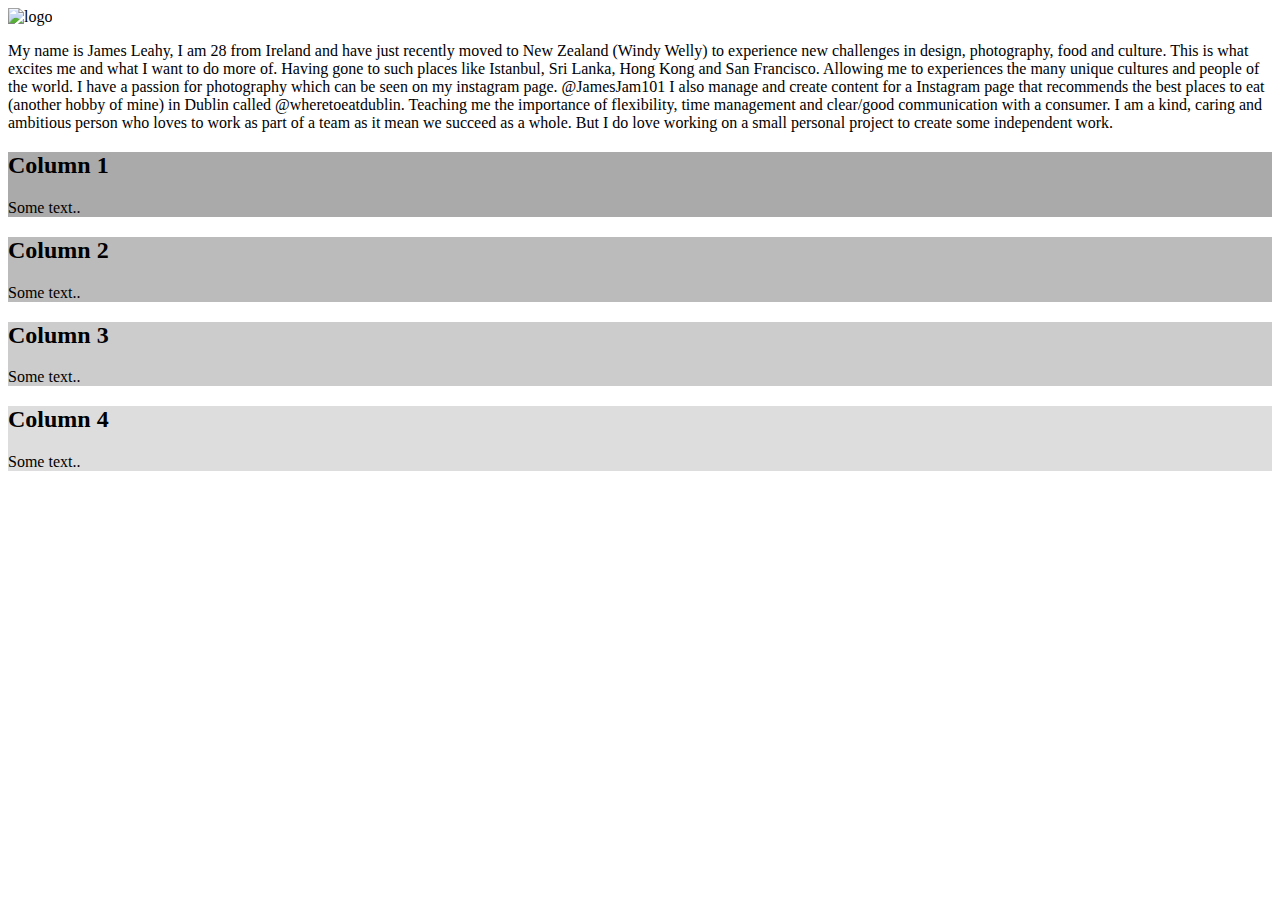
==== Index.html @ 4d0be87a "Create Index.html" ====
<!DOCTYPE html>
<html lang="en" dir="ltr">
<head>
  <meta charset="utf-8">
    <title>James Leahy Design</title>
      <link rel="stylesheet" href="Style.css">
      <link href="https://fonts.googleapis.com/css?family=Calistoga&display=swap" rel="stylesheet">
</head>
<body>
<img src="https://raw.githubusercontent.com/jamesjam/Website/master/Website%20content/Website%20images/White%20Logo%20horizontial.png" alt="logo">
  <div>

</div>
<p>
     My name is James Leahy, I am 28 from Ireland and have just recently
    moved to New Zealand (Windy Welly) to experience new challenges in design, photography, food and culture. This is what excites me and what I want to do more of.
    Having gone to such places like Istanbul, Sri Lanka, Hong Kong and San Francisco. Allowing me to experiences the many unique cultures and people of the world. I have a passion for photography which can be seen on my instagram page. @JamesJam101
    I also manage and create content for a Instagram page that recommends the best places to eat (another hobby of mine) in Dublin called @wheretoeatdublin. Teaching me the importance of flexibility, time management and clear/good communication with a consumer.
    I am a kind, caring and ambitious person who loves to work as part of a team as it mean we succeed as a whole. But I do love working on a small personal project to create some independent work.
</p>
    <div class="row">
      <div class="column" style="background-color:#aaa;">
        <h2>Column 1</h2>
          <p>Some text..</p>
      </div>
    </div>
      <div class="column" style="background-color:#bbb;">
        <h2>Column 2</h2>
          <p>Some text..</p>
      </div>
    </div>
      <div class="column" style="background-color:#ccc;">
        <h2>Column 3</h2>
          <p>Some text..</p>
      </div>
    </div>
      <div class="column" style="background-color:#ddd;">
        <h2>Column 4</h2>
          <p>Some text..</p>
      </div>
    </div>
</body>
</html>
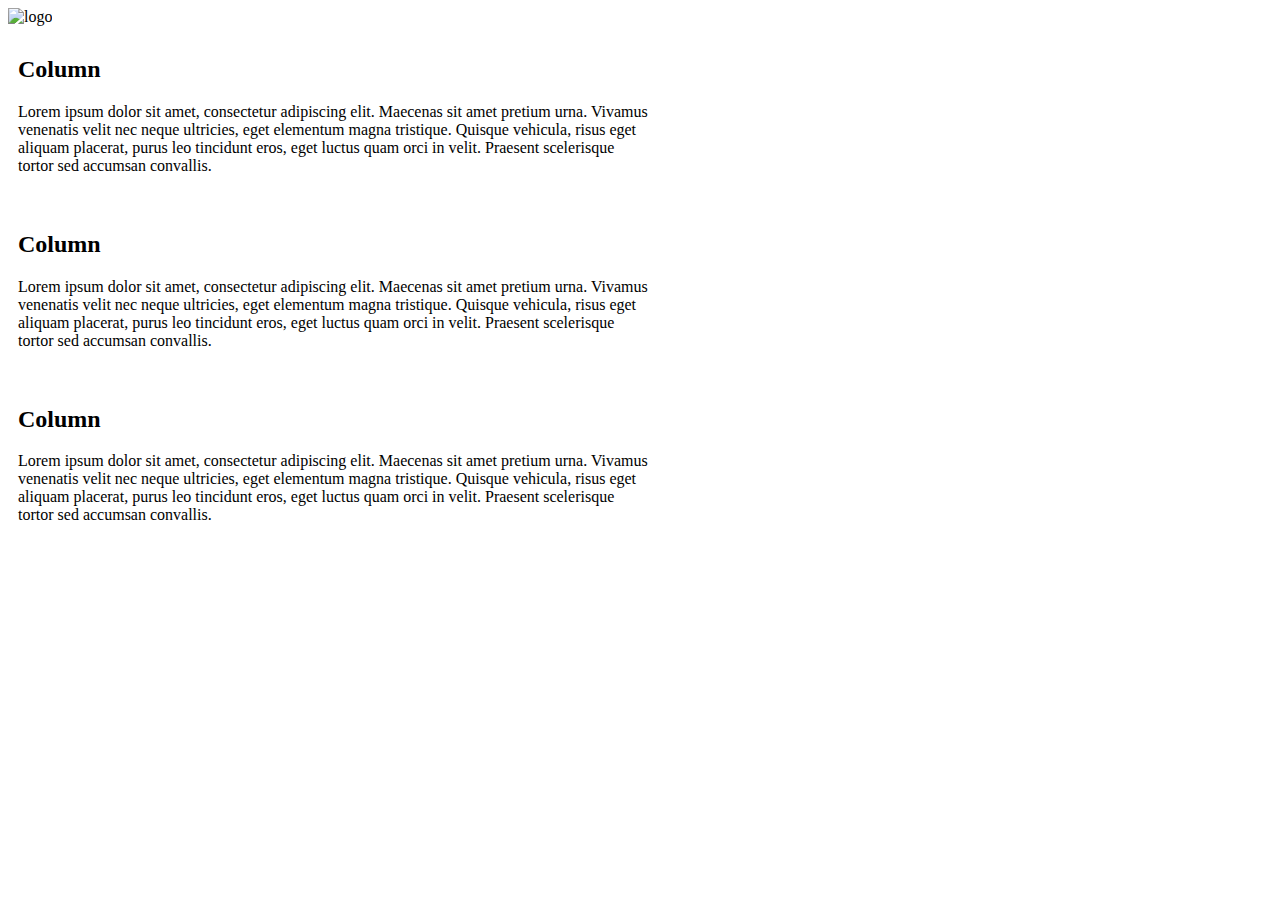
==== commit 5658b3e3: "Stlysheet- logo: height,padding,floating Column: test Row: test Html- image link, test copy for link" ====
--- a/Index.html
+++ b/Index.html
@@ -3,41 +3,29 @@
 <head>
   <meta charset="utf-8">
     <title>James Leahy Design</title>
-      <link rel="stylesheet" href="Style.css">
+      <link rel="stylesheet" href="Styles.css">
       <link href="https://fonts.googleapis.com/css?family=Calistoga&display=swap" rel="stylesheet">
 </head>
 <body>
-<img src="https://raw.githubusercontent.com/jamesjam/Website/master/Website%20content/Website%20images/White%20Logo%20horizontial.png" alt="logo">
-  <div>
+<img src="https://github.com/jamesjam/JLD-Website-Draft-1/blob/master/Bushy-logo.png?raw=true" alt="logo">
+  <div class= "logo">
 
 </div>
-<p>
-     My name is James Leahy, I am 28 from Ireland and have just recently
-    moved to New Zealand (Windy Welly) to experience new challenges in design, photography, food and culture. This is what excites me and what I want to do more of.
-    Having gone to such places like Istanbul, Sri Lanka, Hong Kong and San Francisco. Allowing me to experiences the many unique cultures and people of the world. I have a passion for photography which can be seen on my instagram page. @JamesJam101
-    I also manage and create content for a Instagram page that recommends the best places to eat (another hobby of mine) in Dublin called @wheretoeatdublin. Teaching me the importance of flexibility, time management and clear/good communication with a consumer.
-    I am a kind, caring and ambitious person who loves to work as part of a team as it mean we succeed as a whole. But I do love working on a small personal project to create some independent work.
-</p>
-    <div class="row">
-      <div class="column" style="background-color:#aaa;">
-        <h2>Column 1</h2>
-          <p>Some text..</p>
-      </div>
+  <div class="row">
+    <div class="column">
+      <h2>Column</h2>
+        <p>Lorem ipsum dolor sit amet, consectetur adipiscing elit. Maecenas sit amet pretium urna. Vivamus venenatis velit nec neque ultricies, eget elementum magna tristique. Quisque vehicula, risus eget aliquam placerat, purus leo tincidunt eros, eget luctus quam orci in velit. Praesent scelerisque tortor sed accumsan convallis.</p>
     </div>
-      <div class="column" style="background-color:#bbb;">
-        <h2>Column 2</h2>
-          <p>Some text..</p>
-      </div>
+
+    <div class="column">
+      <h2>Column</h2>
+        <p>Lorem ipsum dolor sit amet, consectetur adipiscing elit. Maecenas sit amet pretium urna. Vivamus venenatis velit nec neque ultricies, eget elementum magna tristique. Quisque vehicula, risus eget aliquam placerat, purus leo tincidunt eros, eget luctus quam orci in velit. Praesent scelerisque tortor sed accumsan convallis.</p>
     </div>
-      <div class="column" style="background-color:#ccc;">
-        <h2>Column 3</h2>
-          <p>Some text..</p>
-      </div>
+
+    <div class="column">
+      <h2>Column</h2>
+        <p>Lorem ipsum dolor sit amet, consectetur adipiscing elit. Maecenas sit amet pretium urna. Vivamus venenatis velit nec neque ultricies, eget elementum magna tristique. Quisque vehicula, risus eget aliquam placerat, purus leo tincidunt eros, eget luctus quam orci in velit. Praesent scelerisque tortor sed accumsan convallis.</p>
     </div>
-      <div class="column" style="background-color:#ddd;">
-        <h2>Column 4</h2>
-          <p>Some text..</p>
-      </div>
-    </div>
+  </div>
 </body>
 </html>
--- a/Styles.css
+++ b/Styles.css
@@ -0,0 +1,27 @@
+
+.logo {
+  height: 50%;
+  float: right;
+  padding: 10px;
+  padding-top: 15px;
+  padding-bottom: 15px;
+}
+/* Create three equal columns that floats next to each other */
+.column {
+  float: left;
+  width: 50%;
+  padding: 10px;
+}
+
+/* Clear floats after the columns */
+.row:after {
+  content: "";
+  display: table;
+  clear: both;
+}
+
+/* Responsive layout - makes the three columns stack on top of each other instead of next to each other */
+@media screen and (max-width:600px) {
+  .column {
+    width: 100%;
+  }
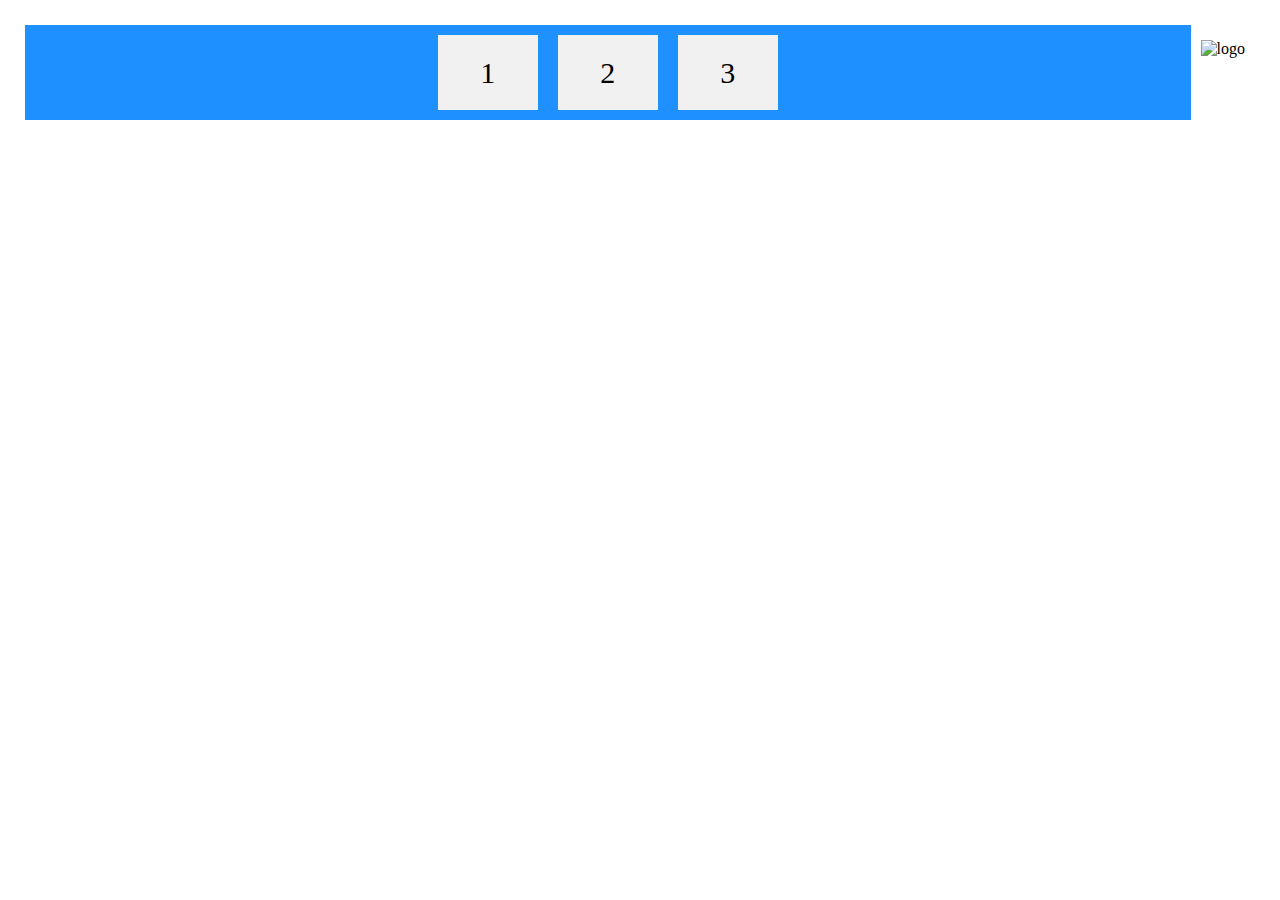
==== commit 20bdb0a5: "change the column format to a flex format" ====
--- a/Index.html
+++ b/Index.html
@@ -7,25 +7,13 @@
       <link href="https://fonts.googleapis.com/css?family=Calistoga&display=swap" rel="stylesheet">
 </head>
 <body>
-<img src="https://github.com/jamesjam/JLD-Website-Draft-1/blob/master/Bushy-logo.png?raw=true" alt="logo">
   <div class= "logo">
-
-</div>
-  <div class="row">
-    <div class="column">
-      <h2>Column</h2>
-        <p>Lorem ipsum dolor sit amet, consectetur adipiscing elit. Maecenas sit amet pretium urna. Vivamus venenatis velit nec neque ultricies, eget elementum magna tristique. Quisque vehicula, risus eget aliquam placerat, purus leo tincidunt eros, eget luctus quam orci in velit. Praesent scelerisque tortor sed accumsan convallis.</p>
+      <img src="https://github.com/jamesjam/JLD-Website-Draft-1/blob/master/Bushy-logo.png?raw=true" alt="logo">
+  </div>
+    <div class="flex-container">
+      <div>1</div>
+      <div>2</div>
+      <div>3</div>
     </div>
 
-    <div class="column">
-      <h2>Column</h2>
-        <p>Lorem ipsum dolor sit amet, consectetur adipiscing elit. Maecenas sit amet pretium urna. Vivamus venenatis velit nec neque ultricies, eget elementum magna tristique. Quisque vehicula, risus eget aliquam placerat, purus leo tincidunt eros, eget luctus quam orci in velit. Praesent scelerisque tortor sed accumsan convallis.</p>
-    </div>
-
-    <div class="column">
-      <h2>Column</h2>
-        <p>Lorem ipsum dolor sit amet, consectetur adipiscing elit. Maecenas sit amet pretium urna. Vivamus venenatis velit nec neque ultricies, eget elementum magna tristique. Quisque vehicula, risus eget aliquam placerat, purus leo tincidunt eros, eget luctus quam orci in velit. Praesent scelerisque tortor sed accumsan convallis.</p>
-    </div>
-  </div>
-</body>
 </html>
--- a/Styles.css
+++ b/Styles.css
@@ -1,27 +1,28 @@
+* {
+  box-sizing: border-box;
+}
 
+body {
+  margin: 25px;
+}
 .logo {
-  height: 50%;
+  height: 100px;
   float: right;
   padding: 10px;
   padding-top: 15px;
   padding-bottom: 15px;
 }
-/* Create three equal columns that floats next to each other */
-.column {
-  float: left;
-  width: 50%;
-  padding: 10px;
+.flex-container {
+  display: flex;
+  justify-content: center;
+  background-color: DodgerBlue;
 }
 
-/* Clear floats after the columns */
-.row:after {
-  content: "";
-  display: table;
-  clear: both;
+.flex-container > div {
+  background-color: #f1f1f1;
+  width: 100px;
+  margin: 10px;
+  text-align: center;
+  line-height: 75px;
+  font-size: 30px;
 }
-
-/* Responsive layout - makes the three columns stack on top of each other instead of next to each other */
-@media screen and (max-width:600px) {
-  .column {
-    width: 100%;
-  }
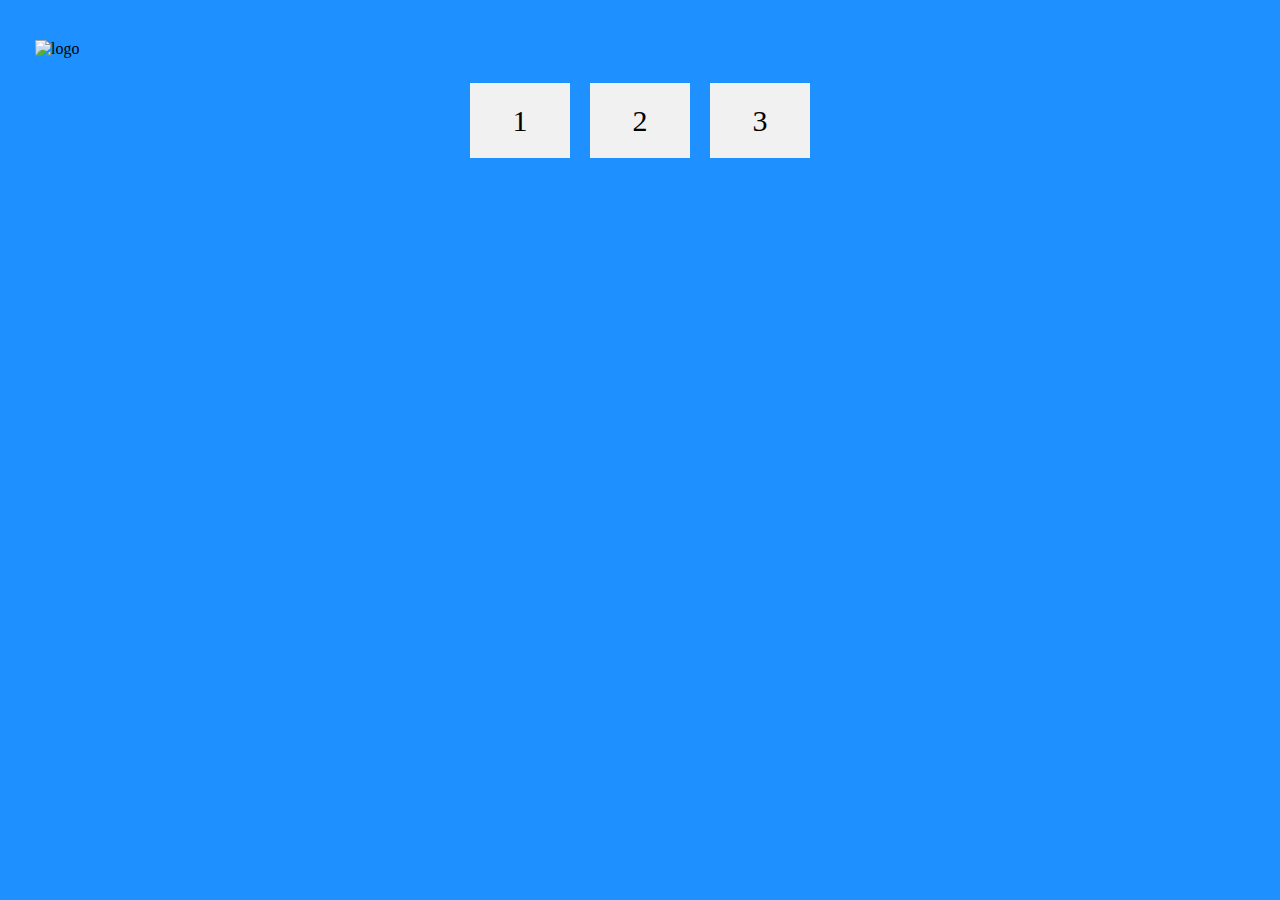
==== commit 5907f1e6: "got rid of logo div" ====
--- a/Index.html
+++ b/Index.html
@@ -7,9 +7,7 @@
       <link href="https://fonts.googleapis.com/css?family=Calistoga&display=swap" rel="stylesheet">
 </head>
 <body>
-  <div class= "logo">
       <img src="https://github.com/jamesjam/JLD-Website-Draft-1/blob/master/Bushy-logo.png?raw=true" alt="logo">
-  </div>
     <div class="flex-container">
       <div>1</div>
       <div>2</div>
--- a/Styles.css
+++ b/Styles.css
@@ -4,10 +4,10 @@
 
 body {
   margin: 25px;
+  background-color: DodgerBlue;
 }
-.logo {
-  height: 100px;
-  float: right;
+img {
+  height: 10px;
   padding: 10px;
   padding-top: 15px;
   padding-bottom: 15px;
@@ -15,7 +15,7 @@
 .flex-container {
   display: flex;
   justify-content: center;
-  background-color: DodgerBlue;
+
 }
 
 .flex-container > div {
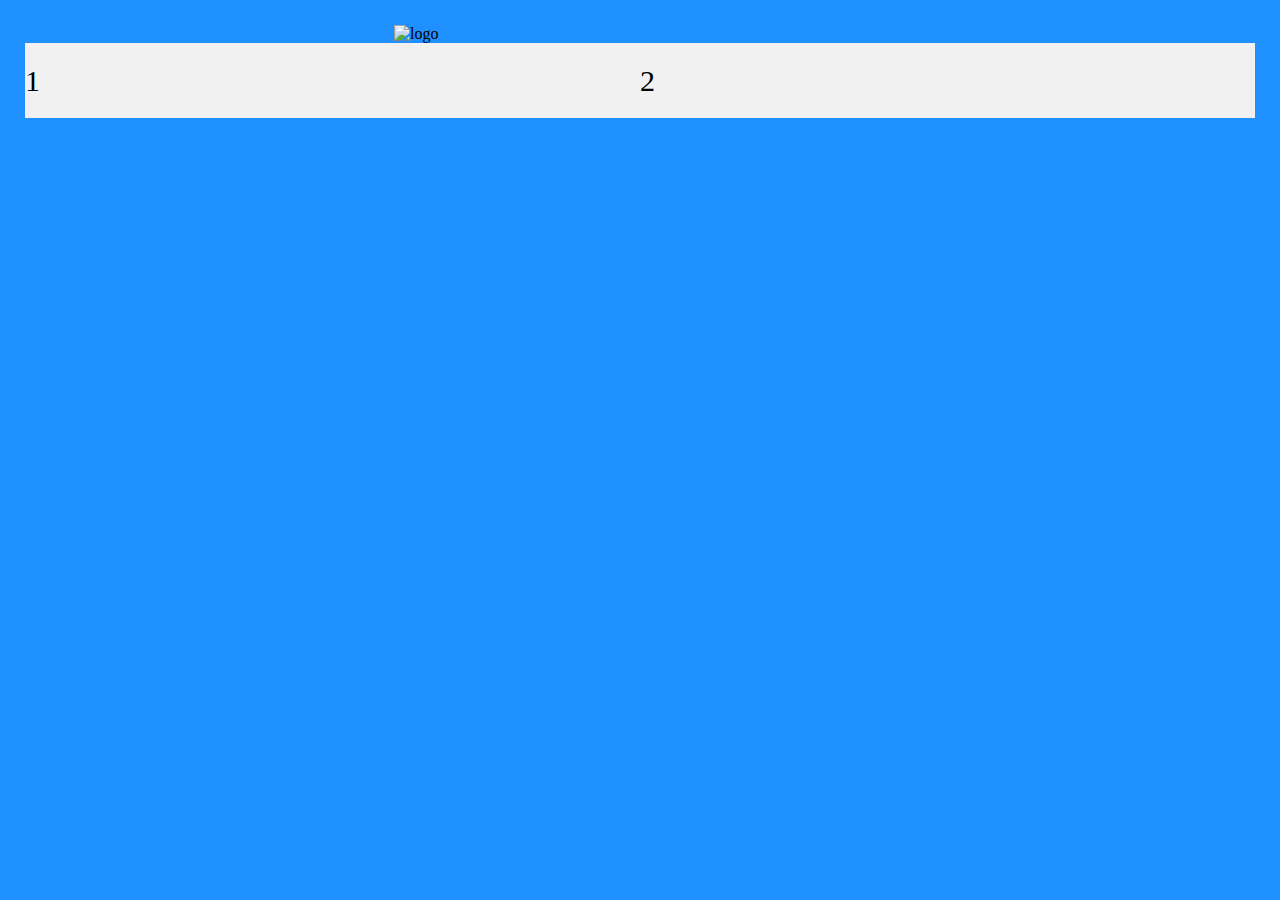
==== commit dec78943: "Edits made on 28-3-2020" ====
--- a/Index.html
+++ b/Index.html
@@ -7,11 +7,14 @@
       <link href="https://fonts.googleapis.com/css?family=Calistoga&display=swap" rel="stylesheet">
 </head>
 <body>
+  <div>
+  <div class="logo">
       <img src="https://github.com/jamesjam/JLD-Website-Draft-1/blob/master/Bushy-logo.png?raw=true" alt="logo">
+  </div>
+    </div>
     <div class="flex-container">
       <div>1</div>
       <div>2</div>
-      <div>3</div>
     </div>
 
 </html>
--- a/Styles.css
+++ b/Styles.css
@@ -3,14 +3,18 @@
 }
 
 body {
+
   margin: 25px;
   background-color: DodgerBlue;
 }
-img {
-  height: 10px;
-  padding: 10px;
-  padding-top: 15px;
-  padding-bottom: 15px;
+img{
+  display: block;
+  margin-left: auto;
+  margin-right: auto;
+  width: 40%;
+}
+.logo > div {
+
 }
 .flex-container {
   display: flex;
@@ -19,10 +23,11 @@
 }
 
 .flex-container > div {
+  text-padding: 50px;
   background-color: #f1f1f1;
-  width: 100px;
-  margin: 10px;
-  text-align: center;
+  width: 50%;
+  margin: 0px;
+  text-align: left;
   line-height: 75px;
   font-size: 30px;
 }
